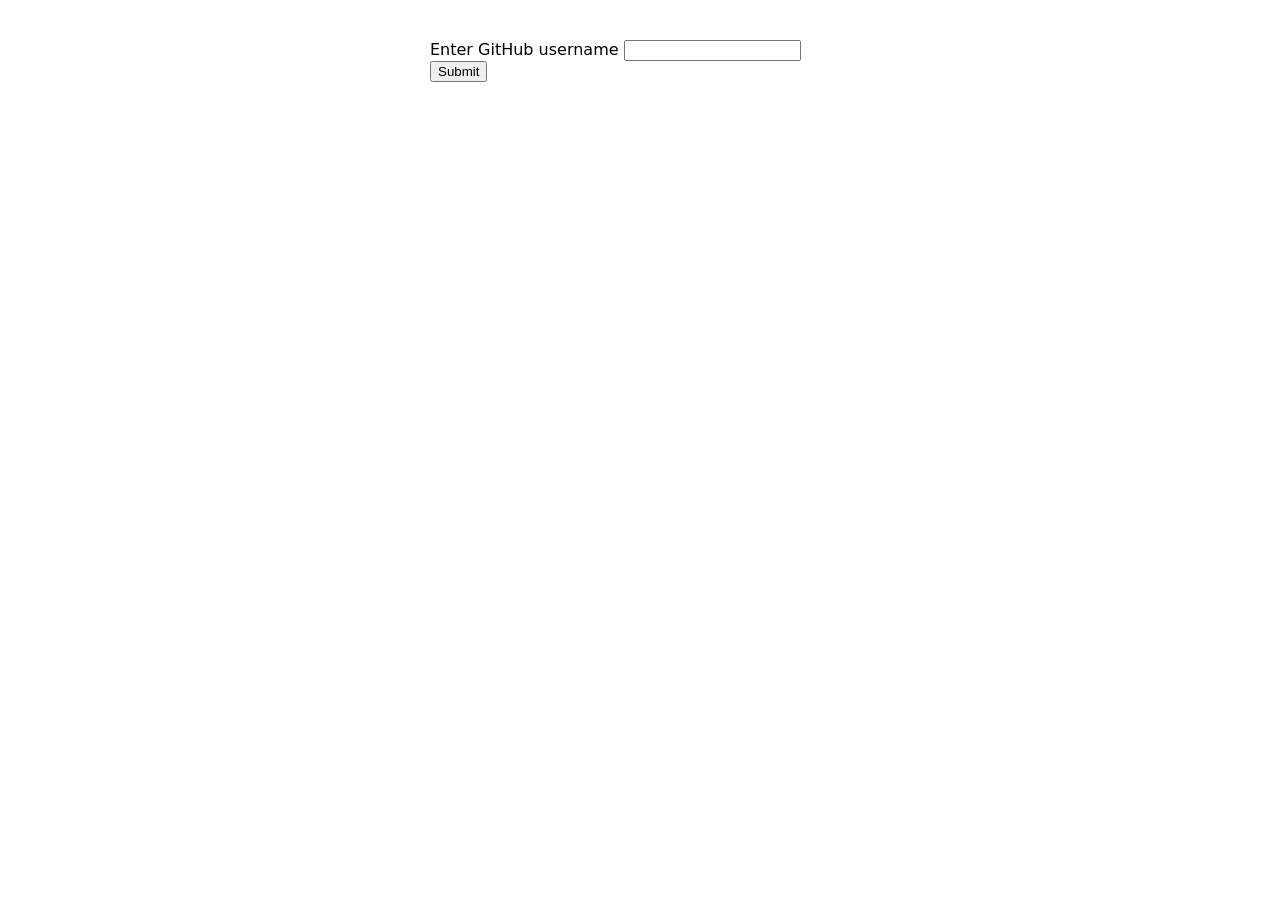
==== API/index.html @ e4e814de "module 8 completed" ====
<!DOCTYPE html>
<html lang="en">

<head>
    <meta charset="UTF-8">
    <meta name="viewport" content="width=device-width, initial-scale=1.0">
    <title>GitHub Profile</title>
    <script src="app.js" defer></script>
    <link rel="stylesheet" href="styles.css"></link>
</head>

<body>
    <form id="profile-form" novalidate>
        <label for="userName">Enter GitHub username</label>
        <input id="userName" name="userName" type="text" autocomplete="off">
        <button type="submit">Submit</button>
        <span class="error-message" id="userName-error">Please enter a username.</span>
    </form>

    <p id="status"></p>
    <div id="profile"></div>


    <!-- <section id="github-activity">
        <h2>Github Activity</h2>
        <div id="githubCard">
            Loading Github Activity....
        </div>
    </section> -->












</body>

</html>
---- API/styles.css ----
body {
  font-family: system-ui, sans-serif;
  max-width: 420px;
  margin: 40px auto;
  padding: 0 16px;
}

.error-message {
  display: none;
  color: #c0392b;
  font-size: 14px;
}

.error-message.show {
  display: block;
}

#status {
  color: #555;
}

.card {
  border: 1px solid #ddd;
  border-radius: 12px;
  padding: 20px;
  text-align: center;
  margin-top: 20px;
}

.card img {
  width: 96px;
  height: 96px;
  border-radius: 50%;
}

.card h2 {
  margin: 12px 0 2px;
}

.card .login {
  color: #666;
  margin: 0 0 8px;
}

.card .meta {
  color: #444;
  font-size: 14px;
  margin: 4px 0;
}

.stats {
  display: flex;
  justify-content: space-around;
  margin: 16px 0;
}

.stats strong {
  display: block;
  font-size: 18px;
}

.card a {
  color: #0969da;
  text-decoration: none;
}

.github-card {
  display: flex;
  align-items: center;
  gap: 1rem;
}

.github-avatar {
  width: 50px;
  height: 50px;
  border-radius: 50%;
}
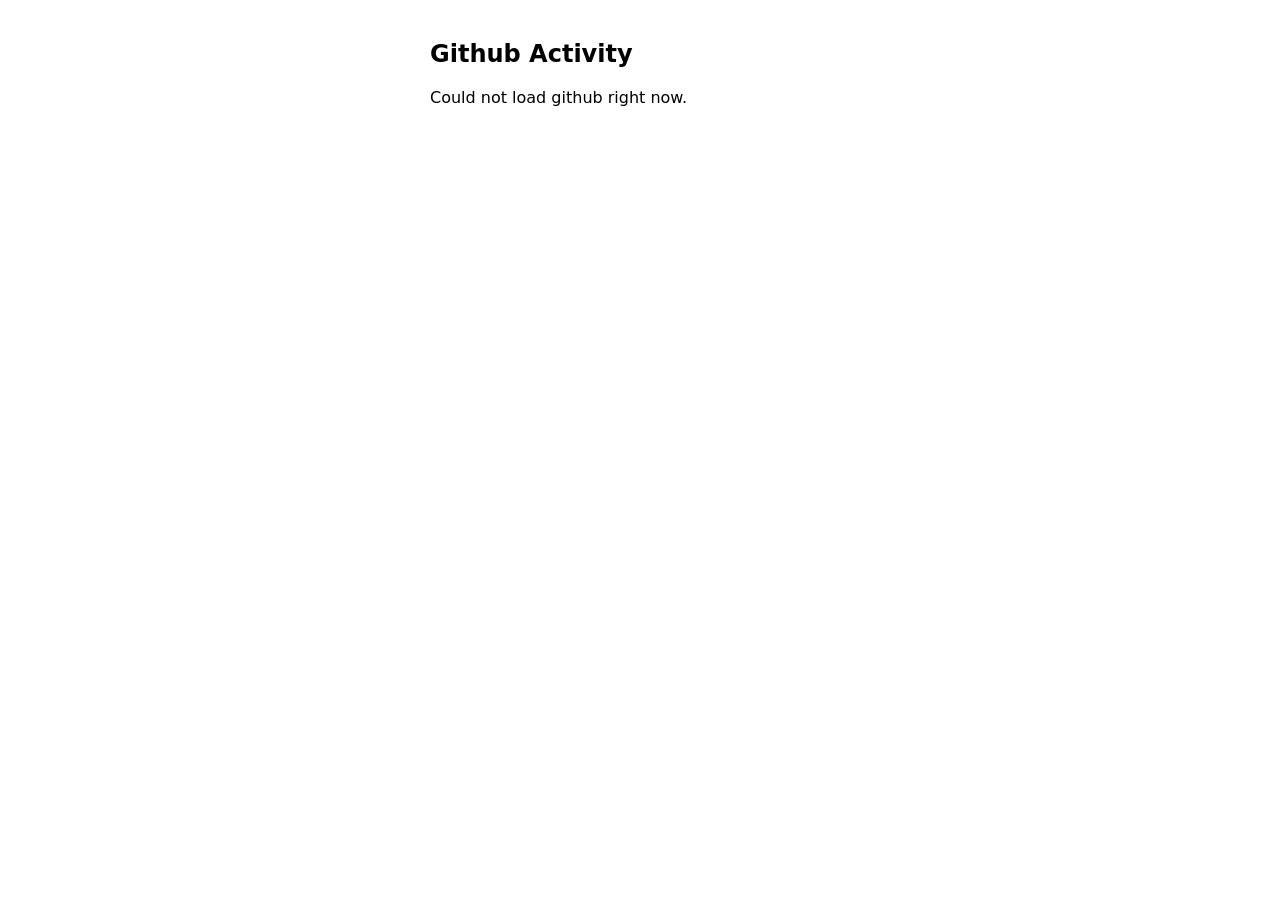
==== commit d7cdae53: "git hub task" ====
--- a/API/index.html
+++ b/API/index.html
@@ -10,7 +10,7 @@
 </head>
 
 <body>
-    <form id="profile-form" novalidate>
+    <!-- <form id="profile-form" novalidate>
         <label for="userName">Enter GitHub username</label>
         <input id="userName" name="userName" type="text" autocomplete="off">
         <button type="submit">Submit</button>
@@ -18,15 +18,15 @@
     </form>
 
     <p id="status"></p>
-    <div id="profile"></div>
+    <div id="profile"></div> -->
 
 
-    <!-- <section id="github-activity">
+    <section id="github-activity">
         <h2>Github Activity</h2>
         <div id="githubCard">
             Loading Github Activity....
         </div>
-    </section> -->
+    </section>
 
 
 
